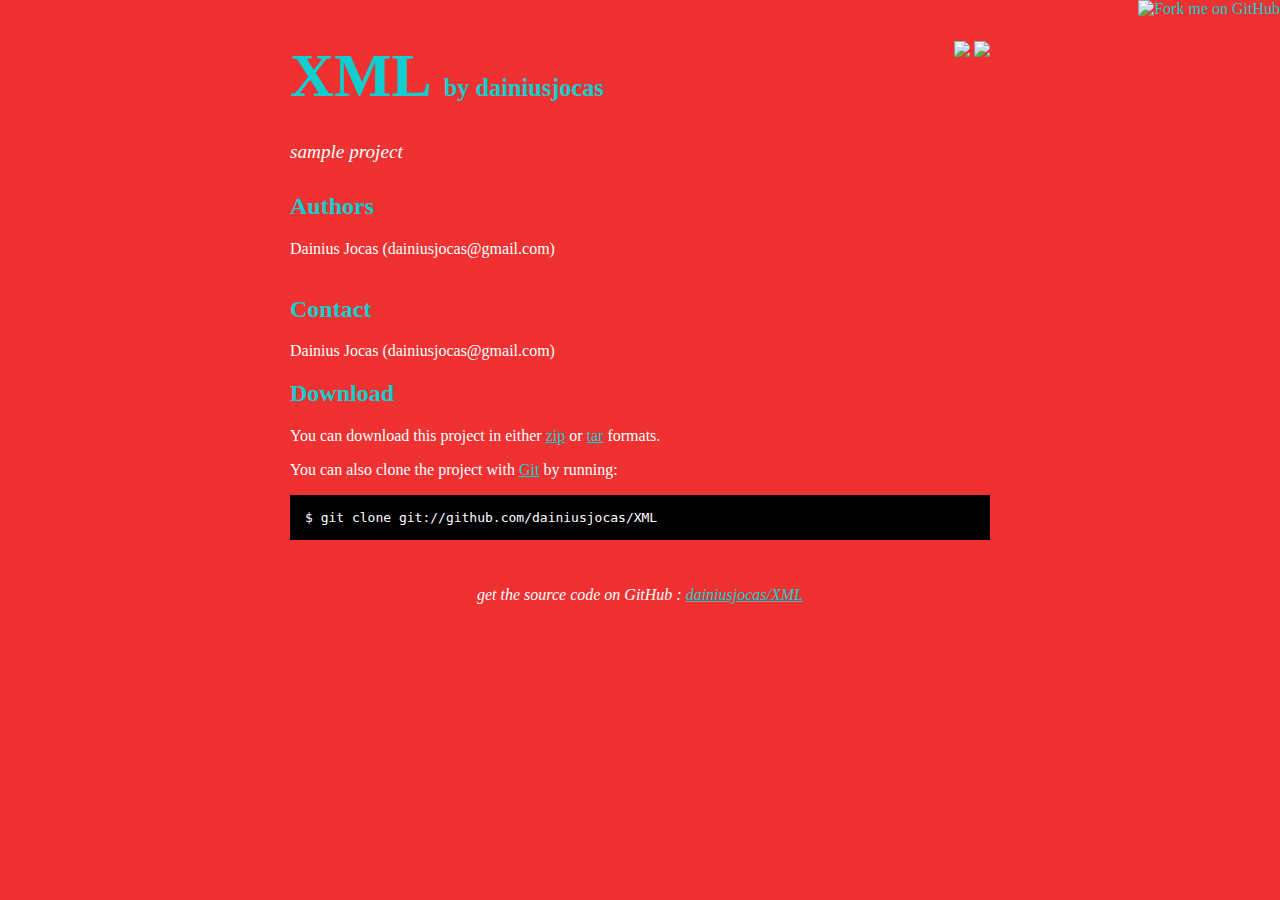
==== index.html @ ee643b6f "github generated gh-pages branch" ====
<!DOCTYPE html PUBLIC "-//W3C//DTD XHTML 1.0 Strict//EN"
	"http://www.w3.org/TR/xhtml1/DTD/xhtml1-strict.dtd">

<html xmlns="http://www.w3.org/1999/xhtml" xml:lang="en" lang="en">
<head>
	<meta http-equiv="Content-Type" content="text/html; charset=utf-8"/>

	<title>dainiusjocas/XML @ GitHub</title>
	
	<style type="text/css">
		body {
  		margin-top: 1.0em;
  		background-color: #ef3132;
		  font-family: "Helvetica,Arial,FreeSans";
  		color: #ffffff;
    }
    #container {
      margin: 0 auto;
      width: 700px;
    }
		h1 { font-size: 3.8em; color: #10cecd; margin-bottom: 3px; }
		h1 .small { font-size: 0.4em; }
		h1 a { text-decoration: none }
		h2 { font-size: 1.5em; color: #10cecd; }
    h3 { text-align: center; color: #10cecd; }
    a { color: #10cecd; }
    .description { font-size: 1.2em; margin-bottom: 30px; margin-top: 30px; font-style: italic;}
    .download { float: right; }
		pre { background: #000; color: #fff; padding: 15px;}
    hr { border: 0; width: 80%; border-bottom: 1px solid #aaa}
    .footer { text-align:center; padding-top:30px; font-style: italic; }
	</style>
	
</head>

<body>
  <a href="http://github.com/dainiusjocas/XML"><img style="position: absolute; top: 0; right: 0; border: 0;" src="http://s3.amazonaws.com/github/ribbons/forkme_right_darkblue_121621.png" alt="Fork me on GitHub" /></a>

  <div id="container">

    <div class="download">
      <a href="http://github.com/dainiusjocas/XML/zipball/master">
        <img border="0" width="90" src="http://github.com/images/modules/download/zip.png"></a>
      <a href="http://github.com/dainiusjocas/XML/tarball/master">
        <img border="0" width="90" src="http://github.com/images/modules/download/tar.png"></a>
    </div>

    <h1><a href="http://github.com/dainiusjocas/XML">XML</a>
      <span class="small">by <a href="http://github.com/dainiusjocas">dainiusjocas</a></span></h1>

    <div class="description">
      sample project
    </div>

    <h2>Authors</h2>
<p>Dainius Jocas (dainiusjocas@gmail.com)<br/><br/>      </p>
<h2>Contact</h2>
<p>Dainius Jocas (dainiusjocas@gmail.com)<br/>      </p>


    <h2>Download</h2>
    <p>
      You can download this project in either
      <a href="http://github.com/dainiusjocas/XML/zipball/master">zip</a> or
      <a href="http://github.com/dainiusjocas/XML/tarball/master">tar</a> formats.
    </p>
    <p>You can also clone the project with <a href="http://git-scm.com">Git</a>
      by running:
      <pre>$ git clone git://github.com/dainiusjocas/XML</pre>
    </p>

    <div class="footer">
      get the source code on GitHub : <a href="http://github.com/dainiusjocas/XML">dainiusjocas/XML</a>
    </div>

  </div>

  
</body>
</html>
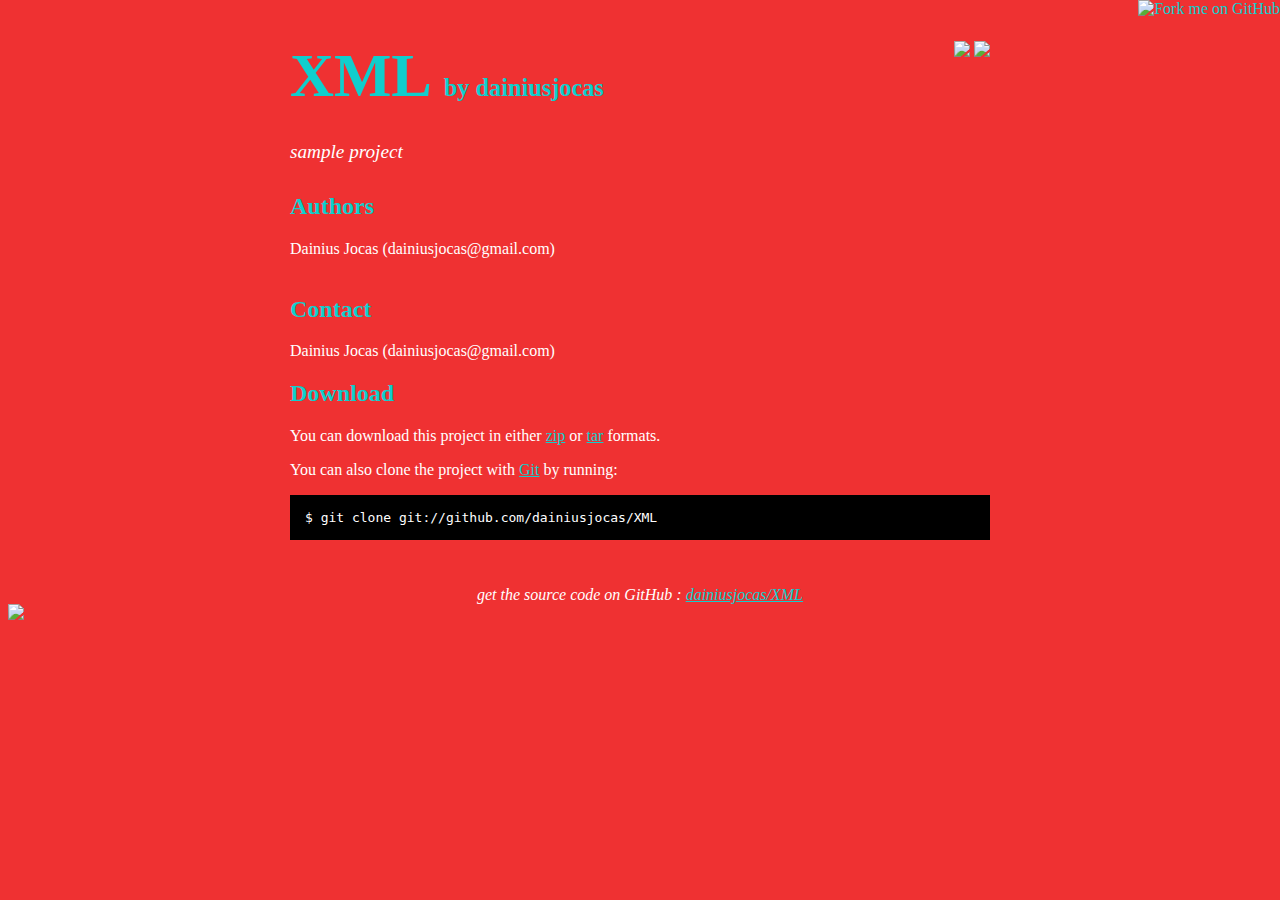
==== commit 4e7b4d21: "picture inserted" ====
--- a/index.html
+++ b/index.html
@@ -78,6 +78,6 @@
 
   </div>
 
-  
+  <img src="http://img.skitch.com/20100125-fndn896jf6rfj5cs6nfhj9bxiq.jpg"/>
 </body>
 </html>
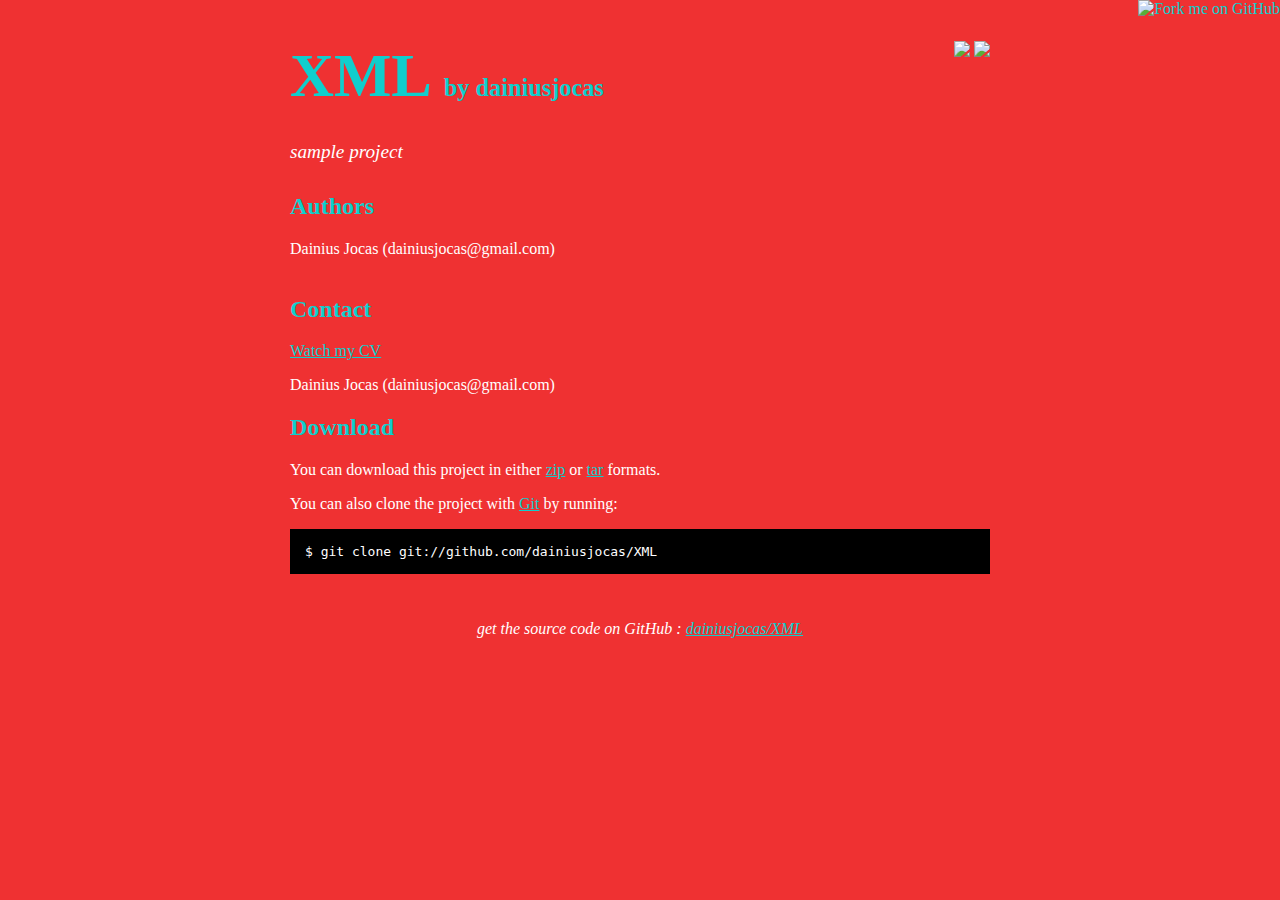
==== commit 8eca6fb5: "uploading my CV" ====
--- a/index.html
+++ b/index.html
@@ -57,6 +57,7 @@
 <br/> <br/>      </p>
 <h2>Contact</h2>
+<a href="C:\Users\Dainius\Documents\NetBeansProjects\xml_webpage\XML\CV - HTML.html">Watch my CV</a>
 <p>Dainius Jocas (dainiusjocas@gmail.com) <br/>      </p>
 
@@ -78,6 +79,5 @@
 
   </div>
 
-  <img src="http://img.skitch.com/20100125-fndn896jf6rfj5cs6nfhj9bxiq.jpg"/>
 </body>
 </html>
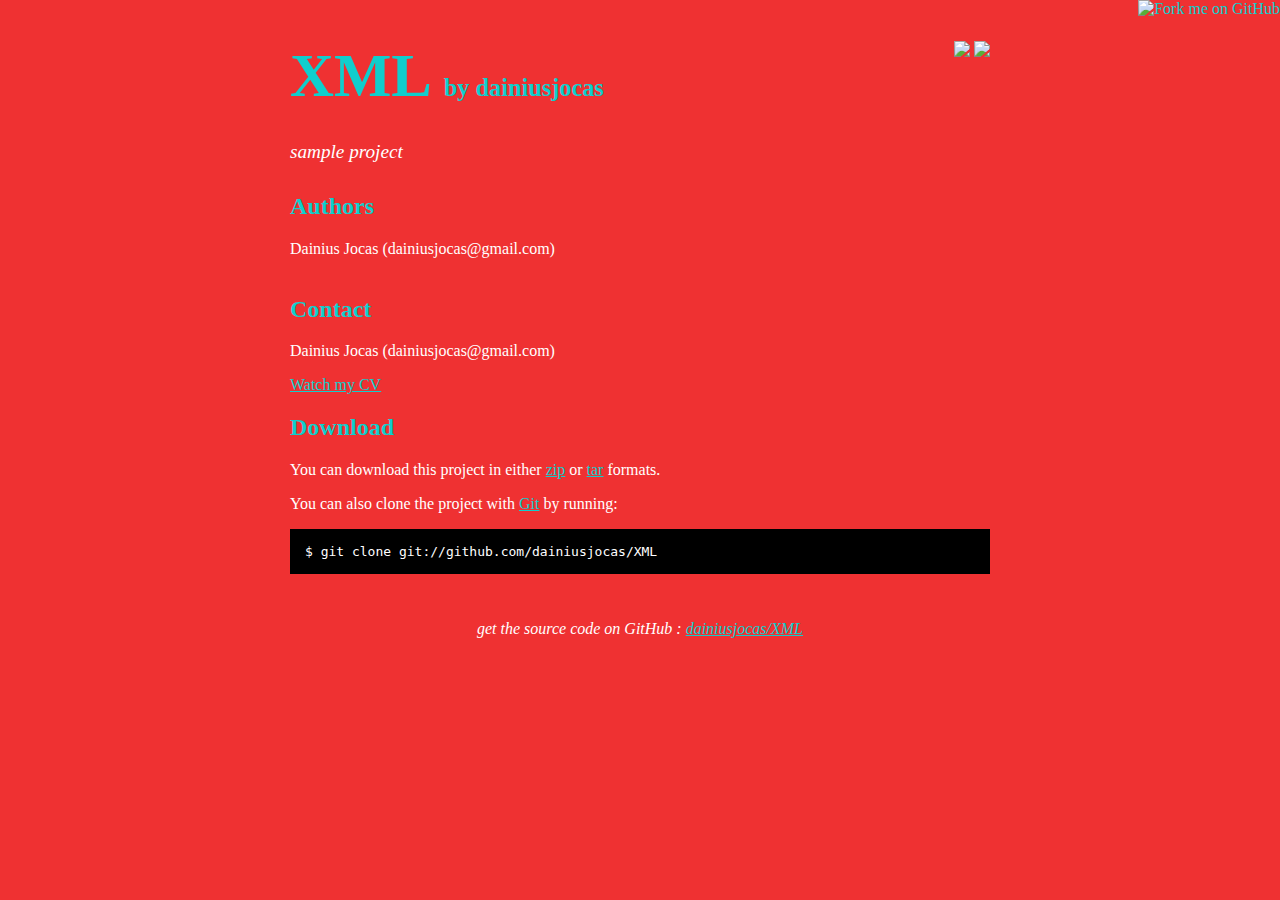
==== commit 8045e54c: "same" ====
--- a/index.html
+++ b/index.html
@@ -53,13 +53,13 @@
     </div>
 
     <h2>Authors</h2>
-<p>Dainius Jocas (dainiusjocas@gmail.com)-<br/>+<p>Dainius Jocas (dainiusjocas@gmail.com)
+<br/>
 <br/>      </p>
 <h2>Contact</h2>
-<a href="C:\Users\Dainius\Documents\NetBeansProjects\xml_webpage\XML\CV - HTML.html">Watch my CV</a>
-<p>Dainius Jocas (dainiusjocas@gmail.com)+<p>Dainius Jocas (dainiusjocas@gmail.com)
 <br/>      </p>
+<p><a href="https://github.com/dainiusjocas/XML/blob/gh-pages/CV%20-%20HTML.html">Watch my CV</a></p>
 
 
     <h2>Download</h2>
